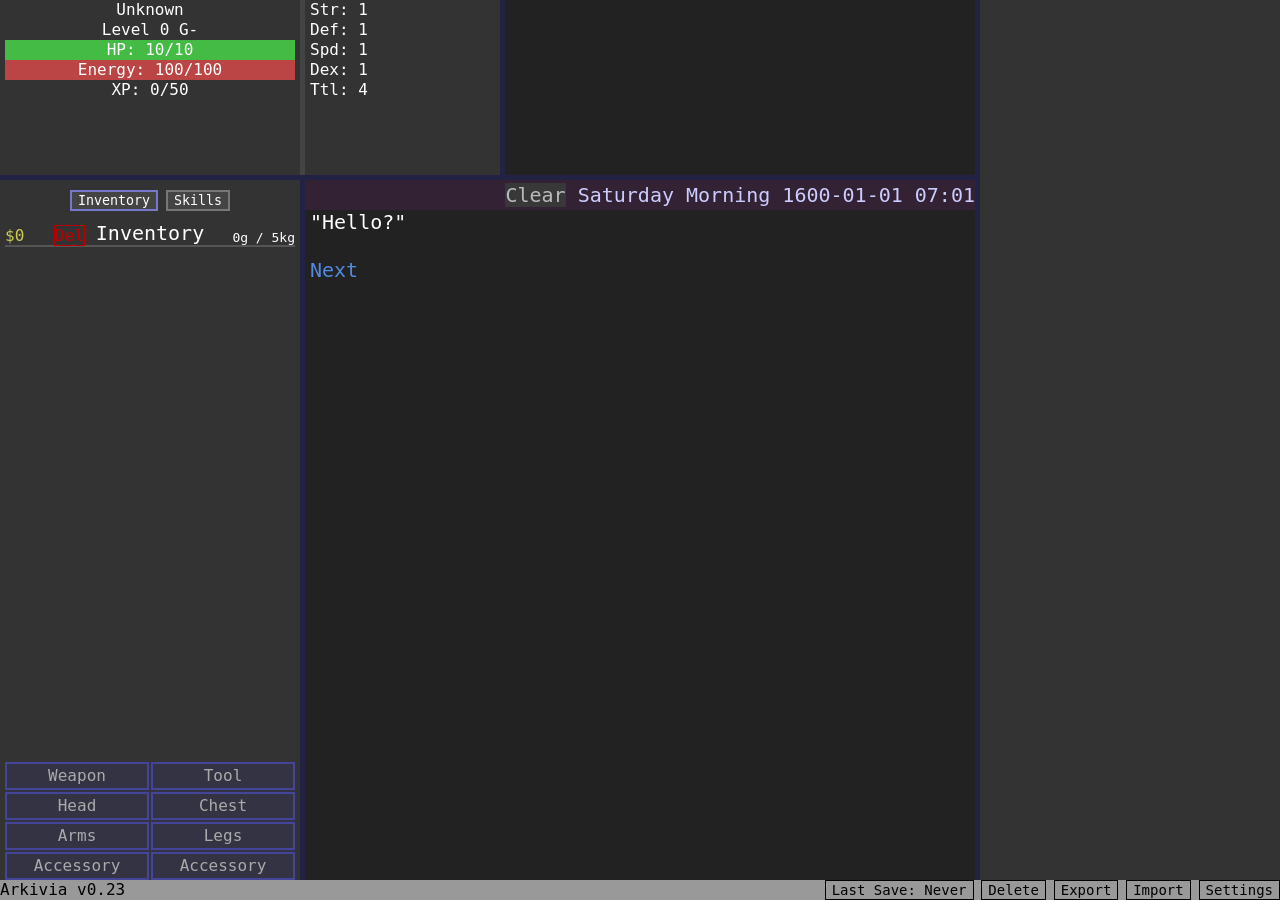
==== index.html @ cdc0673c "v0.23" ====
<!DOCTYPE html>

<head>
    <title>Arkivia</title>
    <script src="game.js" defer></script>
    <script src="msgpack.js"></script>
    <script src="lz-string.js"></script>
    <link rel="stylesheet" href="main.css">
    <meta id="mobile-meta" name="viewport" content="width=1000">
    <meta charset="utf-8">
</head>

<body>
    <div id="center">
        <div id="center-top">
            <span id="weather" style="color: #bbbbbb; background-color: #383838;">Clear</span>
            <span id="time">Saturday Morning 1600-01-01 07:00</span>
        </div>
        <div id="main-transition"></div>
        <div id="main"></div>
    </div>
    <div id="player-info">
        <div id="player-info-left">
            <div id="title" data-tooltip-title="Title" data-tooltip-text="Your title can change depending on your actions in the world">Unknown</div>
            <div id="level" data-tooltip-title="Level & Rank" data-tooltip-text="Shows your current level and rank. Rank is based off your battle stats">Level 0 G-</div>
            <div class="bar-parent" id="healthbar">
                <div class="bar-fill" id="healthbar-fill"></div>
                <div class="bar-fill" id="healthbar-fill-damage" style="width: 0;"></div>
                <div class="bar-text" id="healthbar-text" data-tooltip-title="Health" data-tooltip-text="Reaching 0 health points causes you to lose a battle">HP: 10/10</div>
            </div>
            <div class="bar-parent" id="energy-bar">
                <div class="bar-fill" id="energy-bar-fill"></div>
                <div class="bar-text" id="energy-bar-text" data-tooltip-title="Energy" data-tooltip-text="Energy is needed to be able to complete tasks efficiently. You need to sleep periodically to restore energy">Energy: 100/100</div>
            </div>
            <div class="bar-parent" id="xp-bar">
                <div class="bar-fill" id="xp-bar-fill"></div>
                <div class="bar-text" id="xp-bar-text" data-tooltip-title="Experience" data-tooltip-text="Experience is needed to level up in order to increase your maximum health">XP: 0/50</div>
            </div>

            <div id="effects-bar"></div>
        </div>
        <div id="player-info-divider"></div>
        <div id="player-info-right">
            <div id="stat-str" data-tooltip-title="Strength" data-tooltip-special="stat" data-tooltip-text="Increases damage dealt">Str: 1</div>
            <div id="stat-def" data-tooltip-title="Defense" data-tooltip-special="stat" data-tooltip-text="Reduces incoming damage">Def: 1</div>
            <div id="stat-spd" data-tooltip-title="Speed" data-tooltip-special="stat" data-tooltip-text="Increases chances of hitting">Spd: 1</div>
            <div id="stat-dex" data-tooltip-title="Dexterity" data-tooltip-special="stat" data-tooltip-text="Increases chances of dodging attacks">Dex: 1</div>
            <div id="stat-total" data-tooltip-title="Total" data-tooltip-text="Displays the total of all your stats combined">Ttl: 4</div>
        </div>
    </div>
    <div id="sidebar">
        <div id="menu-buttons-holder">
            <button class="menu-button" id="inventory-button" style="border-color: #7777cc;">Inventory</button>
            <button class="menu-button" id="skills-button">Skills</button>
            <button class="menu-button" id="quests-button" style="display: none;">Quests</button>
            <button class="menu-button" id="achievements-button" style="display: none;">Achievements</button>
            <button class="menu-button" id="debug-button" style="display: none;">Debug</button>
        </div>

        <div class="sidebar-menu" id="sidebar-menu-inventory">
            <div id="inventory-holder">
                <div id="inventory-money" data-tooltip-title="Money" data-tooltip-text="Allows you to make transactions">$0</div>
                <div id="inventory-discard" data-tooltip-title="Delete" data-tooltip-text="Toggle deletion mode for your inventory">Del</div>
                <div class="sidebar-menu-title">Inventory</div>
                <div id="inventory-weight" data-tooltip-title="Weight" data-tooltip-text="This shows the current weight of items in your inventory and the limit you can carry without getting debuffs. Going above this limit will slow down your movement">0g / 5kg</div>
            </div>
            <div id="inventory-table"></div>
            <div id="equipment-holder">
                <div class="equipment-item-holder" id="equipment-weapon" data-tooltip-title="Weapon" data-tooltip-text="Your main weapon used in attacks">
                    <div class="bar-fill equipment"></div>
                    <div class="equipment-item-text">Weapon</div>
                </div>
                <div class="equipment-item-holder" id="equipment-tool" data-tooltip-title="Tool" data-tooltip-text="Used for specific actions">
                    <div class="bar-fill equipment"></div>
                    <div class="equipment-item-text">Tool</div>
                </div>
                <div class="equipment-item-holder" id="equipment-head" data-tooltip-title="Head Armor" data-tooltip-text="Reduces damage dealt to your head">
                    <div class="bar-fill equipment"></div>
                    <div class="equipment-item-text">Head</div>
                </div>
                <div class="equipment-item-holder" id="equipment-chest" data-tooltip-title="Chest Armor" data-tooltip-text="Reduces damage dealt to your chest">
                    <div class="bar-fill equipment"></div>
                    <div class="equipment-item-text">Chest</div>
                </div>
                <div class="equipment-item-holder" id="equipment-arms" data-tooltip-title="Arm Armor" data-tooltip-text="Reduces damage dealt to your arms">
                    <div class="bar-fill equipment"></div>
                    <div class="equipment-item-text">Arms</div>
                </div>
                <div class="equipment-item-holder" id="equipment-legs" data-tooltip-title="Leg Armor" data-tooltip-text="Reduces damage dealt to your legs">
                    <div class="bar-fill equipment"></div>
                    <div class="equipment-item-text">Legs</div>
                </div>
                <div class="equipment-item-holder" id="equipment-accessory1" data-tooltip-title="Accessory" data-tooltip-text="Grants special bonuses or effects">
                    <div class="bar-fill equipment"></div>
                    <div class="equipment-item-text">Accessory</div>
                </div>
                <div class="equipment-item-holder" id="equipment-accessory2" data-tooltip-title="Accessory" data-tooltip-text="Grants special bonuses or effects">
                    <div class="bar-fill equipment"></div>
                    <div class="equipment-item-text">Accessory</div>
                </div>
            </div>
        </div>

        <div class="sidebar-menu" id="sidebar-menu-skills" style="display: none;">
            <div class="sidebar-menu-title">Skills</div>
            <div id="skill-table"></div>
        </div>

        <div class="sidebar-menu" id="sidebar-menu-quests" style="display: none;">
            <div class="sidebar-menu-title">Quests</div>
            <div id="quests-table"></div>
            <div class="sidebar-menu-title" id="completed-quests-header" style="display: none;">Completed</div>
            <div id="completed-quests-table" style="display: none;"></div>
        </div>

        <div class="sidebar-menu" id="sidebar-menu-achievements" style="display: none;">
            <div class="sidebar-menu-title">Achievements</div>
            <div id="achievements-table"></div>
        </div>

        <div class="sidebar-menu" id="sidebar-menu-debug" style="display: none; text-align: center;">
            <div class="sidebar-menu-title">Debug</div>
            <div class="debug-header">Stats</div>
            <input id="debug-stat-input" placeholder="Value">
            <br>
            <button id="debug-change-str">Str</button>
            <button id="debug-change-def">Def</button>
            <button id="debug-change-spd">Spd</button>
            <button id="debug-change-dex">Dex</button>
            <p></p>
            <div class="debug-header">Scenes</div>
            <button id="debug-reload-scene">Reload</button>
            <div id="debug-scene-jump-container">
                <input type="text" id="debug-scene-jump-input" placeholder="Scene Name">
                <div id="debug-scene-jump-autocomplete-suggestions"></div>
            </div>
            <p></p>
            <div class="debug-header">Weather</div>
            <div id="weather-chances" style="white-space: pre;"></div>
            <p></p>
            <div class="debug-header">Settings</div>
            Tick Delay
            <input id="debug-settings-tickDelay" value="1000">
        </div>
    </div>
    <div id="bottombar">
        <a id="game-title" href="changelog.txt" target="_blank">Arkivia v?</a>
        <div id="bottombar-right">
            <div class="bottombar-text" id="last-save">Last Save: Never</div>
            <button class="bottombar-button" id="delete-save">Delete</button>
            <button class="bottombar-button" id="export">Export</button>
            <button class="bottombar-button" id="import">Import</button>
            <button class="bottombar-button" id="settings-button">Settings</button>
        </div>
    </div>
    <div id="attack-info">
        <div id="attack-info-left" style="display: none;">
            <div id="enemy-name">Unknown Enemy</div>
            <div class="bar-parent" id="enemy-healthbar">
                <div class="bar-fill" id="enemy-healthbar-fill"></div>
                <div class="bar-fill" id="enemy-healthbar-fill-damage" style="width: 0;"></div>
                <div class="bar-text" id="enemy-healthbar-text" data-tooltip-title="Health" data-tooltip-text="Reducing this to 0 causes you to win the battle">HP: 10/10</div>
            </div>
        </div>
        <div id="enemy-effects-bar"></div>
        <div id="attack-info-divider" style="display: none;"></div>
        <div id="attack-info-right" style="display: none;">
            <div id="enemy-stat-str" data-tooltip-title="Strength" data-tooltip-text="Increases damage dealt">Str: 1</div>
            <div id="enemy-stat-def" data-tooltip-title="Defense" data-tooltip-text="Reduces incoming damage">Def: 1</div>
            <div id="enemy-stat-spd" data-tooltip-title="Speed" data-tooltip-text="Increases chances of hitting">Spd: 1</div>
            <div id="enemy-stat-dex" data-tooltip-title="Dexterity" data-tooltip-text="Increases chances of dodging attacks">Dex: 1</div>
            <div id="enemy-stat-total" data-tooltip-title="Total" data-tooltip-text="Displays the total of all stats combined">Ttl: 4</div>
        </div>
    </div>
    <div id="log"></div>
    <div id="tooltip">
        <div id="tooltip-title"></div>
        <hr id="tooltip-hr">
        <div id="tooltip-text"></div>
    </div>
    <div id="settings" style="display: none;">
        <div id="settings-categories"></div>
        <div id="settings-options"></div>
    </div>
</body>
---- main.css ----
/* This is probably a mess */
:root {
    --background: #222244;
    --color: #ffffff;
    --unfocused-color: #aaaaaa;
    --foreground-background: #333333;
    --foreground-background-dark: #282828;
    --sidebar-background: var(--foreground-background);
    --player-info-background: var(--foreground-background);
    --log-background: var(--foreground-background);
    --center-background: #222222;
    --center-top-background: #332233;
    --center-top-color: #ccccff;
    --link: #518ae0;
    --link-hover: #7da8e8;
    --money: #cccc55;
    --hover-background: #444444;
    --menu-button-background: #444444;
    --menu-button-background-hover: #555555;
    --equipment-background: #333344;
    --equipment-border: #444499;
    --equipment-durability-background: #555577;
    --skillbar-background: #bbbb44;
    --healthbar-background: #44bb44;
    --healthbar-damage-background: #ff4444;
    --energy-bar-background: #bb4444;
    --xp-bar-background: #4444bb;
    --bottombar-background: #999999;
    --background-background: #222222;
    --tooltip-background: #111111;
    --tooltip-color: #ffffff;
}

body {
    background-color: var(--background);
    margin: 0;
    font-family: monospace;
}

#center {
    background-color: var(--center-background);
    position: fixed;
    top: 20%;
    bottom: 20px;
    left: 305px;
    right: 305px;
    overflow-y: auto;
    overflow-x: hidden;
}

#center-top {
    position: absolute;
    background-color: var(--center-top-background);
    top: 0;
    width: 100%;
    height: 30px;
    text-align: right;
    color: var(--center-top-color);
    font-size: 20px;
    line-height: 30px;
}

#main, #main-transition {
    position: absolute;
    top: 30px;
    bottom: 0;
    left: 5px;
    right: 5px;
}

#main-transition {
    background-color: var(--center-background);
    opacity: 100%;
    transition: opacity 0.3s linear;
}

.main-text {
    display: inline;
    white-space: pre-line;
    font-size: 20px;
    color: var(--color);
}

.main-link {
    color: var(--link);
    border: 0;
    background: none;
    padding: 0;
    outline: none;
    font-size: 20px;
    display: inline;
    cursor: pointer;
    font-family: monospace;
}

.main-link:hover {
    color: var(--link-hover);
}

img { 
    image-rendering: pixelated;
}

.shop-holder, #storage-table {
    color: var(--color);
    font-size: 16px;
    max-width: 350px;
    border: 1px solid #555555;
    border-left: 2px solid #555555;
    border-right: 2px solid #555555;
    background-color: #333333;
    margin-top: 20px;
}

.crafting-holder {
    color: var(--color);
    font-size: 16px;
    max-width: 300px;
    margin-top: 20px;
    display: grid;
    grid-template-columns: 1fr;
    gap: 10px;
}

#sidebar {
    background-color: var(--foreground-background);
    position: fixed;
    top: 20%;
    bottom: 20px;
    width: 300px;
    color: var(--color);
}

#inventory-table, #quests-table, #completed-quests-table, #achievements-table {
    border: 1px solid #555555;
    border-left: 2px solid #555555;
    border-right: 2px solid #555555;
    font-size: 16px;
}

#quests-table, #completed-quests-table, #achievements-table {
    display: grid;
    grid-template-columns: 1fr;
    gap: 10px;
    border: 0;
    padding-bottom: 50px;
}

#achievements-table {
    gap: 4px;
}

#completed-quests-header {
    margin-top: 20px;
}

#inventory-holder {
    text-align: center;
    position: relative;
}

#inventory-money {
    display: inline;
    position: absolute;
    left: 0;
    bottom: 0;
    color: var(--money);
    font-size: 16px;
}

#inventory-discard {
    display: inline;
    position: absolute;
    left: 50px;
    bottom: 0;
    color: #bb0000;
    font-size: 16px;
    outline: 1px solid #bb0000;
    cursor: pointer;
    user-select: none;
}

#inventory-discard:hover {
    background-color: #664444;
}

#inventory-weight {
    display: inline;
    position: absolute;
    right: 0;
    bottom: 0;
}

.item-parent {
    width: 100%;
    height: 20px;
    border-top: 1px solid #555555;
    border-bottom: 1px solid #555555;
    line-height: 20px;
}

.crafting-item-parent {
    width: 100%;
    min-height: 20px;
    border: 2px solid #555555;
    line-height: 20px;
}

.crafting-item-holder {
    height: 20px;
    border-bottom: 1px solid #555555;
    background-color: var(--foreground-background);
}

.crafting-item-requirements {
    font-size: 12px;
    background-color: var(--foreground-background-dark);
}

.item-parent:hover {
    background-color: var(--hover-background);
}

.crafting-type {
    font-weight: bold;
    padding-left: 5px;
    padding-right: 5px;
}

.item-text {
    display: inline-block;
    width: 240px;
    height: 100%;
}

.item-quantity {
    color: #ccccff;
}

.item-price {
    color: var(--money);
    margin-left: 20px;
}

.item-complexity {
    color: #ffaa55;
}

.item-equipped {
    color: #00cccc;
}

.item-selected {
    color: #cc00cc;
}

#skill-table {
    border: 1px solid #555555;
    text-align: center;
    font-size: 16px;
}

.skill-parent {
    width: 100%;
    height: 20px;
    border-top: 1px solid #555555;
    border-bottom: 1px solid #555555;
}

.quest-parent {
    width: calc(100% - 4px);
    border: 2px solid #555555;
    font-size: 14px;
}

.quest-title {
    text-align: center;
    font-size: 16px;
    margin-bottom: 5px;
}

.quest-goals {
    margin-top: 5px;
    border-top: 1px solid #555555;
}

.achievement-parent {
    width: calc(100% - 4px);
    border: 2px solid #555555;
}

.achievement-title {
    font-size: 16px;
    margin-bottom: 5px;
}

.achievement-desc {
    font-size: 12px;
    color: var(--unfocused-color);
}

.achievement-progress {
    font-size: 12px;
    color: var(--unfocused-color);
    text-align: right;
    margin-right: 4px;
}

.achievement-bar {
    background-color: #777777;
    height: 4px;
    width: 90%;
}

#menu-buttons-holder {
    margin-top: 10px;
    text-align: center;
}

.menu-button {
    background-color: var(--menu-button-background);
    border: 2px solid #777777;
    color: var(--color);
    font-family: monospace;
    cursor: pointer;
}

.menu-button:hover {
    background-color: var(--menu-button-background-hover);
}

.sidebar-menu {
    width: calc(100% - 10px);
    height: calc(100% - 40px);
    margin-left: 5px;
    margin-top: 10px;
}

#sidebar-menu-quests, #sidebar-menu-achievements {
    overflow-y: auto;
    overflow-x: hidden;
    scrollbar-color: #555555 #333333;
    scrollbar-width: thin;
    padding-bottom: 100px;
}

#inventory-table {
    max-height: calc(100% - 140px);
    overflow-y: auto;
    scrollbar-color: #555555 #333333;
    scrollbar-width: thin;
}

#equipment-holder {
    position: absolute;
    background-color: var(--equipment-background);
    bottom: 0;
    height: fit-content;
    width: calc(100% - 10px);
    display: grid;
    grid-template-columns: 1fr 1fr;
    gap: 2px;
}

.equipment-item-holder {
    position: relative;
    border: 2px solid var(--equipment-border);
    height: 24px;
}

.bar-fill.equipment {
    background-color: var(--equipment-durability-background);
    width: 0;
}

.equipment-item-text {
    text-align: center;
    font-size: 16px;
    line-height: 24px;
    color: var(--unfocused-color);
    position: relative;
}

#debug-scene-jump-autocomplete-suggestions {
    text-align: left;
    width: calc(100% - 10px);
    position: absolute;
    overflow-y: hidden;
    background-color: #222222;
}

.suggestion {
    cursor: pointer;
}

.suggestion:hover {
    color: #ffff00;
}

.suggestion.selected {
    color: #ffff00;
}

.sidebar-menu-title {
    text-align: center;
    font-size: 20px;
}

.debug-header {
    text-align: center;
    font-size: 16px;
    border-top: 2px solid #555555;
}

.skillbar-parent {
    position: relative;
    width: 100%;
    height: 20px;
    border-top: 1px solid #555555;
    border-bottom: 1px solid #555555;
}

.skillbar-fill, .skillbar-text {
    position: absolute;
    width: 100%;
    height: 100%;
    top: 0;
}

.skillbar-fill {
    background-color: var(--skillbar-background);
}

#player-info {
    background-color: var(--foreground-background);
    position: fixed;
    top: 0;
    bottom: calc(80% + 5px);
    width: 500px;
    color: var(--color);
    font-size: 16px;
    line-height: 20px;
}

#player-info-left {
    text-align: center;
    position: absolute;
    width: 290px;
    left: 5px;
    height: 100%;
}

.bar-parent {
    position: relative;
    width: 100%;
    height: 20px;
}

.bar-fill, .bar-text {
    position: absolute;
    width: 100%;
    height: 100%;
    top: 0;
}

#healthbar-fill, #enemy-healthbar-fill {
    background-color: var(--healthbar-background);
}

#healthbar-fill-damage, #enemy-healthbar-fill-damage {
    background-color: var(--healthbar-damage-background);
    /* transition: width 0.3s linear;
    transition-delay: 0.5s; */
}

#energy-bar-fill {
    background-color: var(--energy-bar-background);
}

#xp-bar-fill {
    background-color: var(--xp-bar-background);
}

#effects-bar, #enemy-effects-bar {
    display: flex;
    gap: 4px;
    position: absolute;
    bottom: 5px;
    width: 100%;
    height: 16px;
}

.effect-icon {
    width: 16px;
    height: 16px;
}

#player-info-divider {
    background-color: #444444;
    position: absolute;
    width: 5px;
    height: 100%;
    left: 300px;
}

#player-info-right {
    position: absolute;
    left: 310px;
    right: 5px;
    height: 100%;
}

#bottombar {
    background-color: var(--bottombar-background);
    position: fixed;
    bottom: 0;
    width: 100%;
    height: 20px;
    display: flex;
}

#game-title {
    font-size: 16px;
    text-decoration: none;
    color: #000000;
}

#bottombar-right {
    margin-left: auto;
}

.bottombar-text {
    font-size: 14px;
    display: inline;
    border: 1px solid #000000;
    padding-inline: 6px;
    padding-block: 1px;
}

.bottombar-button {
    border: 1px solid #000000;
    background: 0;
    padding-inline: 6px;
    padding-block: 1px;
    font-family: monospace;
    font-size: 14px;
}

.bottombar-button:hover {
    background-color: #888888;
}

#attack-info {
    background-color: var(--background-background);
    position: fixed;
    top: 0;
    bottom: calc(80% + 5px);
    left: 505px;
    right: 305px;
    color: var(--color);
    font-size: 16px;
    line-height: 20px;
}

#attack-info-left {
    text-align: center;
    position: absolute;
    width: 290px;
    left: 5px;
    height: 100%;
}

#attack-info-divider {
    background-color: #444444;
    position: absolute;
    width: 5px;
    height: 100%;
    left: 300px;
}

#attack-info-right {
    position: absolute;
    left: 310px;
    right: 5px;
    height: 100%;
}

#log {
    background-color: var(--foreground-background);
    position: fixed;
    top: 0;
    right: 0;
    bottom: 20px;
    width: 300px;
    color: var(--color);
    overflow-y: auto;
    scrollbar-color: #555555 #333333;
    scrollbar-width: thin;
}

.log-entry {
    width: 100%;
    border-top: 1px solid #555555;
    border-bottom: 1px solid #555555;
    text-align: center;
    font-size: 16px;
    padding-top: 2px;
    padding-bottom: 2px;
}

#tooltip {
    position: fixed;
    pointer-events: none;
    background: var(--tooltip-background);
    border: 2px solid #999999;
    color: var(--tooltip-color);
    padding: 6px;
    border-radius: 6px;
    white-space: nowrap;
    z-index: 9999;
    opacity: 0;
    transform: translate(10px, 10px);
    transition: opacity 0.2s ease;
    width: 250px;
}

#tooltip-title {
    text-align: center;
    font-size: 16px;
}

#tooltip-text {
    text-align: center;
    white-space: pre-wrap;
    font-size: 13px;
}

#settings {
    position: fixed;
    width: 60%;
    height: 50%;
    top: 50%;
    left: 50%;
    transform: translate(-50%, -50%);
    background-color: #444444;
}

#settings-categories {
    position: absolute;
    width: 200px;
    height: 100%;
    border-right: 2px solid #555555;
}

#settings-options {
    position: absolute;
    width: calc(100% - 220px);
    height: 100%;
    left: 220px;
    color: #ffffff;
    overflow-y: auto;
    overflow-x: hidden;
    scrollbar-color: #555555 #333333;
    scrollbar-width: thin;
}

.settings-options-title {
    font-size: 16px;
}

.settings-category {
    width: 100%;
    height: 30px;
    background-color: #444444;
    border: 0;
    border-bottom: 2px solid #555555;
    color: #ffffff;
    font-family: monospace;
    font-size: 16px;
}

.settings-category:hover {
    background-color: #555555;
}

.settings-option-holder {
    display: flex;
    gap: 4px;
    align-items: center;
}

.settings-option-checkbox {
    margin: 0;
}

.settings-option-text-input {
    padding: 0;
    flex: 1;
    margin-right: 10px;
}

.settings-option-color-input {
    padding: 0;
}
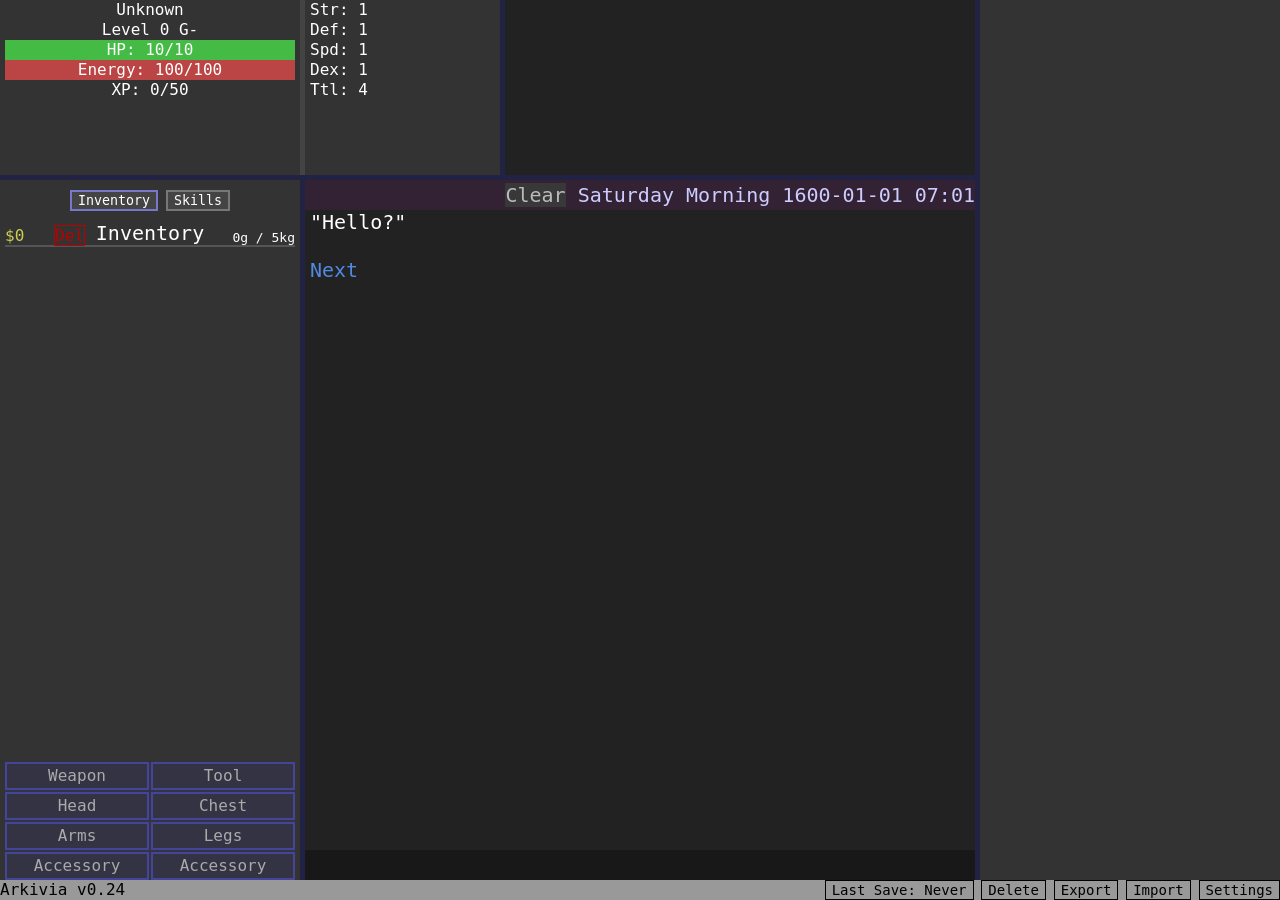
==== commit 9b08e0c8: "v0.24" ====
--- a/index.html
+++ b/index.html
@@ -18,6 +18,7 @@
         </div>
         <div id="main-transition"></div>
         <div id="main"></div>
+        <div id="center-bottom"></div>
     </div>
     <div id="player-info">
         <div id="player-info-left">
@@ -144,7 +145,7 @@
         </div>
     </div>
     <div id="bottombar">
-        <a id="game-title" href="changelog.txt" target="_blank">Arkivia v?</a>
+        <a id="game-title" href="changelog.html" target="_blank">Arkivia v?</a>
         <div id="bottombar-right">
             <div class="bottombar-text" id="last-save">Last Save: Never</div>
             <button class="bottombar-button" id="delete-save">Delete</button>
--- a/main.css
+++ b/main.css
@@ -13,6 +13,7 @@
     --center-top-color: #ccccff;
     --link: #518ae0;
     --link-hover: #7da8e8;
+    --center-bottom-background: #181818;
     --money: #cccc55;
     --hover-background: #444444;
     --menu-button-background: #444444;
@@ -63,7 +64,7 @@
 #main, #main-transition {
     position: absolute;
     top: 30px;
-    bottom: 0;
+    bottom: 30px;
     left: 5px;
     right: 5px;
 }
@@ -97,6 +98,18 @@
     color: var(--link-hover);
 }
 
+.main-processing::after {
+    color: #cccccc;
+    content: ".";
+    animation: processingText 3s infinite
+}
+
+@keyframes processingText {
+    0% {content: ".";}
+    33% {content: "..";}
+    67% {content: "...";}
+}
+
 img { 
     image-rendering: pixelated;
 }
@@ -120,6 +133,37 @@
     display: grid;
     grid-template-columns: 1fr;
     gap: 10px;
+}
+
+#center-bottom {
+    display: flex;
+    position: absolute;
+    bottom: 0;
+    width: 100%;
+    height: 30px;
+    background-color: var(--center-bottom-background);
+}
+
+.action-button {
+    display: inline;
+    padding-inline: 6px;
+    padding-block: 1px;
+    background: 0;
+    font-size: 14px;
+    font-family: monospace;
+    color: #00ff00;
+    border: 1px solid #007700;
+    cursor: pointer;
+}
+
+.action-button.enabled {
+    background-color: #333333;
+    border: 1px solid #00aa00;
+}
+
+.action-button:hover {
+    color: #aaffaa;
+    border: 1px solid #00ff00;
 }
 
 #sidebar {
@@ -523,6 +567,11 @@
     font-size: 16px;
     text-decoration: none;
     color: #000000;
+}
+
+#game-title.update {
+    font-weight: bold;
+    border: 2px solid #ffff00
 }
 
 #bottombar-right {
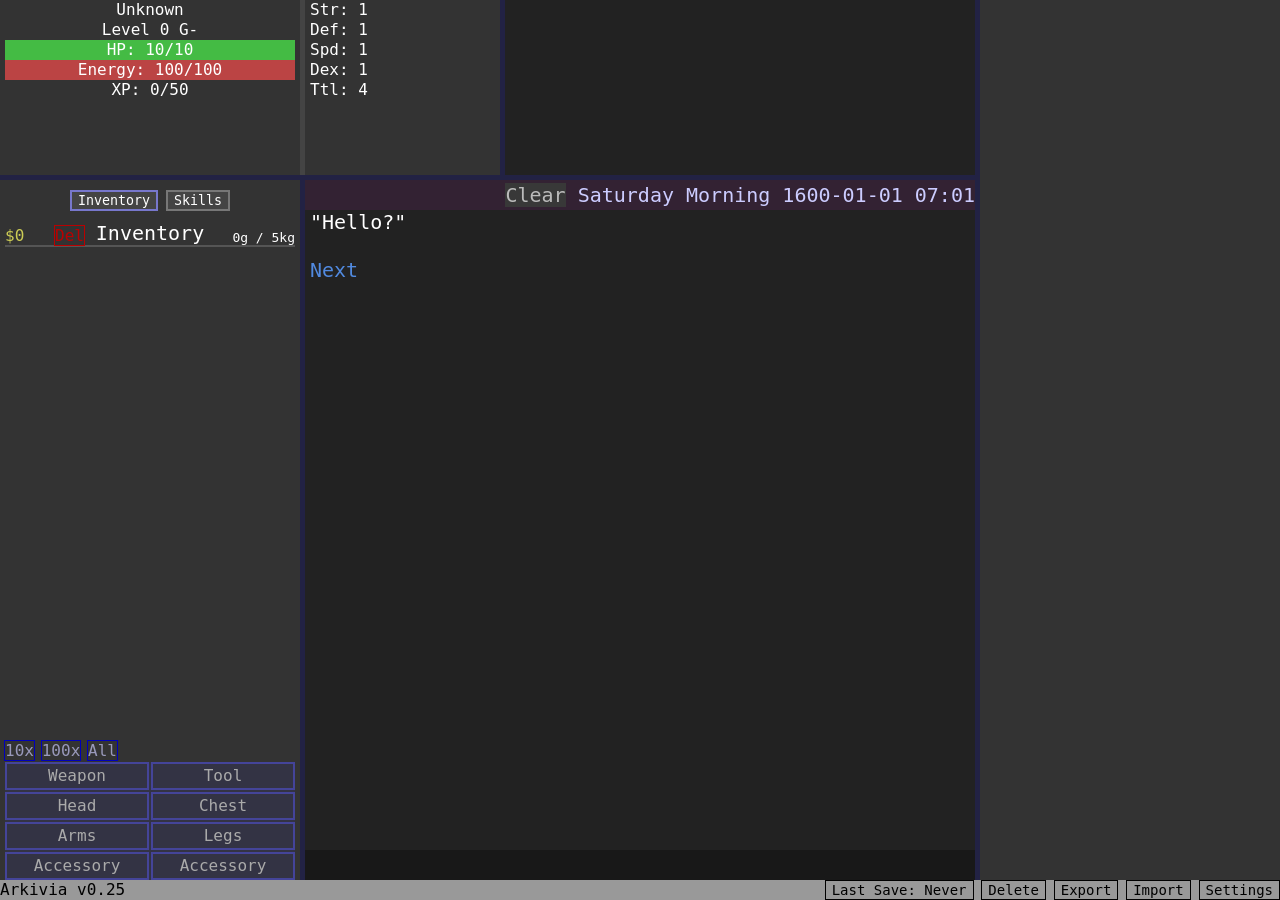
==== commit 5566a749: "v0.25" ====
--- a/index.html
+++ b/index.html
@@ -66,6 +66,11 @@
                 <div id="inventory-weight" data-tooltip-title="Weight" data-tooltip-text="This shows the current weight of items in your inventory and the limit you can carry without getting debuffs. Going above this limit will slow down your movement">0g / 5kg</div>
             </div>
             <div id="inventory-table"></div>
+            <div id="multi-holder">
+                <div class="multi-button" id="inventory-10x" data-tooltip-title="Bulk 10" data-tooltip-text="Move or delete 10 items at once">10x</div>
+                <div class="multi-button" id="inventory-100x" data-tooltip-title="Bulk 100" data-tooltip-text="Move or delete 100 items at once">100x</div>
+                <div class="multi-button" id="inventory-all" data-tooltip-title="Bulk All" data-tooltip-text="Move or delete every item at once">All</div>
+            </div>
             <div id="equipment-holder">
                 <div class="equipment-item-holder" id="equipment-weapon" data-tooltip-title="Weapon" data-tooltip-text="Your main weapon used in attacks">
                     <div class="bar-fill equipment"></div>
--- a/main.css
+++ b/main.css
@@ -228,6 +228,29 @@
     background-color: #664444;
 }
 
+#multi-holder {
+    position: absolute;
+    bottom: 120px;
+}
+
+.multi-button {
+    display: inline;
+    color: #9999bb;
+    font-size: 16px;
+    outline: 1px solid #0000bb;
+    cursor: pointer;
+    user-select: none;
+}
+
+.multi-button:hover {
+    background-color: #444466;
+}
+
+.multi-button.selected {
+    outline: 1px solid #7777dd;
+    background-color: #4444aa;
+}
+
 #inventory-weight {
     display: inline;
     position: absolute;
@@ -389,7 +412,7 @@
 }
 
 #inventory-table {
-    max-height: calc(100% - 140px);
+    max-height: calc(100% - 180px);
     overflow-y: auto;
     scrollbar-color: #555555 #333333;
     scrollbar-width: thin;
@@ -706,6 +729,7 @@
     width: calc(100% - 220px);
     height: 100%;
     left: 220px;
+    white-space: pre-wrap;
     color: #ffffff;
     overflow-y: auto;
     overflow-x: hidden;
@@ -750,4 +774,31 @@
 
 .settings-option-color-input {
     padding: 0;
+}
+
+.settings-save-holder {
+    position: relative;
+    background-color: #333333;
+    width: 200px;
+    min-height: 50px;
+    margin-top: 8px;
+    padding-bottom: 20px;
+    border: 2px solid #555555
+}
+
+.settings-save-title {
+    width: 100%;
+    height: 20px;
+    font-size: 16px;
+    line-height: 20px;
+}
+
+.settings-save-data {
+    white-space: pre;
+}
+
+.settings-save-download {
+    position: absolute;
+    bottom: 0;
+    right: 0;
 }
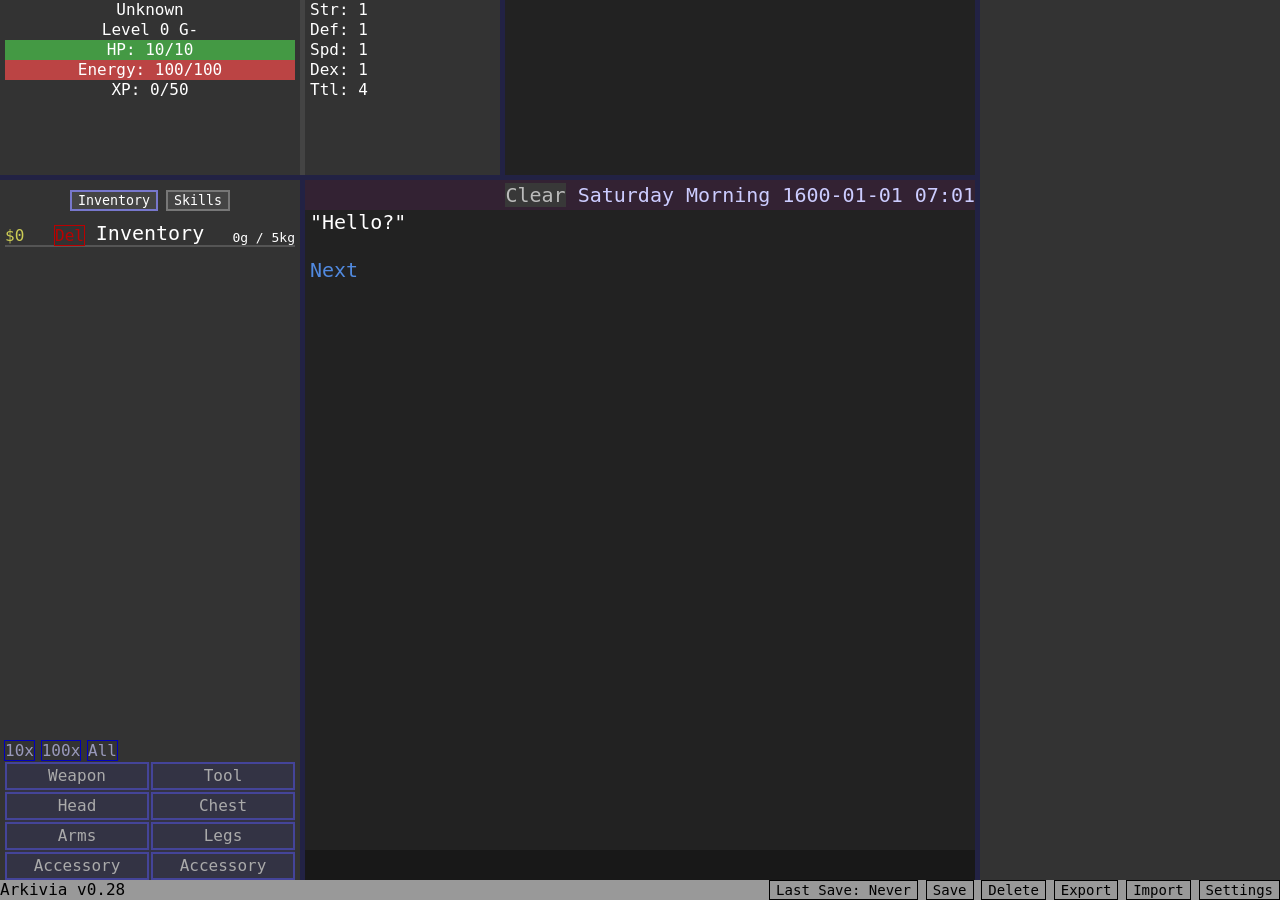
==== commit abd03a8d: "v0.28" ====
--- a/index.html
+++ b/index.html
@@ -8,6 +8,7 @@
     <link rel="stylesheet" href="main.css">
     <meta id="mobile-meta" name="viewport" content="width=1000">
     <meta charset="utf-8">
+    <link rel="icon" href="data:,">
 </head>
 
 <body>
@@ -52,6 +53,7 @@
     <div id="sidebar">
         <div id="menu-buttons-holder">
             <button class="menu-button" id="inventory-button" style="border-color: #7777cc;">Inventory</button>
+            <button class="menu-button" id="storage-button" style="display: none;">Storage</button>
             <button class="menu-button" id="skills-button">Skills</button>
             <button class="menu-button" id="quests-button" style="display: none;">Quests</button>
             <button class="menu-button" id="achievements-button" style="display: none;">Achievements</button>
@@ -63,7 +65,7 @@
                 <div id="inventory-money" data-tooltip-title="Money" data-tooltip-text="Allows you to make transactions">$0</div>
                 <div id="inventory-discard" data-tooltip-title="Delete" data-tooltip-text="Toggle deletion mode for your inventory">Del</div>
                 <div class="sidebar-menu-title">Inventory</div>
-                <div id="inventory-weight" data-tooltip-title="Weight" data-tooltip-text="This shows the current weight of items in your inventory and the limit you can carry without getting debuffs. Going above this limit will slow down your movement">0g / 5kg</div>
+                <div id="inventory-weight" data-tooltip-title="Weight" data-tooltip-text="This shows the current weight of items in your inventory and the limit you can carry without getting debuffs. Going above this limit will slow down your movement. The limit is based off your strength">0g / 5kg</div>
             </div>
             <div id="inventory-table"></div>
             <div id="multi-holder">
@@ -105,6 +107,11 @@
                     <div class="equipment-item-text">Accessory</div>
                 </div>
             </div>
+        </div>
+
+        <div class="sidebar-menu" id="sidebar-menu-storage" style="display: none;">
+            <div class="sidebar-menu-title">Storage</div>
+            <div id="storage-table-alt"></div>
         </div>
 
         <div class="sidebar-menu" id="sidebar-menu-skills" style="display: none;">
@@ -153,6 +160,7 @@
         <a id="game-title" href="changelog.html" target="_blank">Arkivia v?</a>
         <div id="bottombar-right">
             <div class="bottombar-text" id="last-save">Last Save: Never</div>
+            <button class="bottombar-button" id="manual-save">Save</button>
             <button class="bottombar-button" id="delete-save">Delete</button>
             <button class="bottombar-button" id="export">Export</button>
             <button class="bottombar-button" id="import">Import</button>
--- a/main.css
+++ b/main.css
@@ -21,8 +21,8 @@
     --equipment-background: #333344;
     --equipment-border: #444499;
     --equipment-durability-background: #555577;
-    --skillbar-background: #bbbb44;
-    --healthbar-background: #44bb44;
+    --skillbar-background: #888844;
+    --healthbar-background: #449944;
     --healthbar-damage-background: #ff4444;
     --energy-bar-background: #bb4444;
     --xp-bar-background: #4444bb;
@@ -45,7 +45,7 @@
     bottom: 20px;
     left: 305px;
     right: 305px;
-    overflow-y: auto;
+    overflow-y: hidden;
     overflow-x: hidden;
 }
 
@@ -67,6 +67,9 @@
     bottom: 30px;
     left: 5px;
     right: 5px;
+    overflow-y: auto;
+    scrollbar-color: #555555 #333333;
+    scrollbar-width: thin;
 }
 
 #main-transition {
@@ -144,7 +147,7 @@
     background-color: var(--center-bottom-background);
 }
 
-.action-button {
+.action-button, .route-button {
     display: inline;
     padding-inline: 6px;
     padding-block: 1px;
@@ -156,14 +159,29 @@
     cursor: pointer;
 }
 
+.route-button {
+    color: #00ffff;
+    border: 1px solid #007777;
+}
+
 .action-button.enabled {
     background-color: #333333;
     border: 1px solid #00aa00;
 }
 
+.route-button.enabled {
+    background-color: #333333;
+    border: 1px solid #00aaaa;
+}
+
 .action-button:hover {
     color: #aaffaa;
     border: 1px solid #00ff00;
+}
+
+.action-button.disabled {
+    color: #aaaaaa;
+    border: 1px solid #555555
 }
 
 #sidebar {
@@ -175,7 +193,7 @@
     color: var(--color);
 }
 
-#inventory-table, #quests-table, #completed-quests-table, #achievements-table {
+#inventory-table, #quests-table, #completed-quests-table, #achievements-table, #storage-table-alt {
     border: 1px solid #555555;
     border-left: 2px solid #555555;
     border-right: 2px solid #555555;
@@ -264,6 +282,8 @@
     border-top: 1px solid #555555;
     border-bottom: 1px solid #555555;
     line-height: 20px;
+    display: flex;
+    overflow: hidden;
 }
 
 .crafting-item-parent {
@@ -422,7 +442,6 @@
     position: absolute;
     background-color: var(--equipment-background);
     bottom: 0;
-    height: fit-content;
     width: calc(100% - 10px);
     display: grid;
     grid-template-columns: 1fr 1fr;
@@ -801,4 +820,10 @@
     position: absolute;
     bottom: 0;
     right: 0;
+}
+
+.settings-route-recording-holder {
+    display: flex;
+    align-items: center;
+    gap: 6px;
 }
